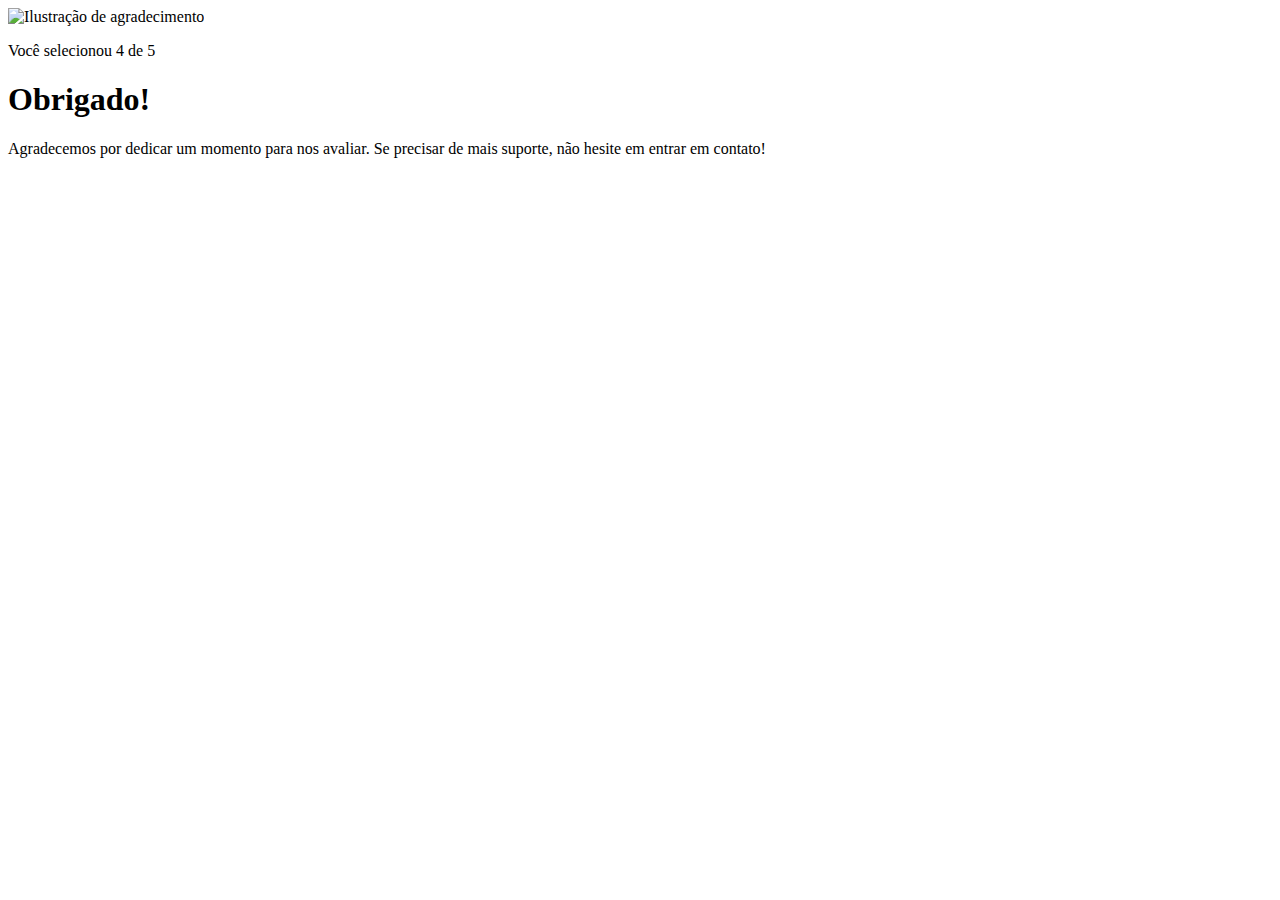
==== pages/agradecimento.html @ c80c3926 "Sexto commit do index.html e primeiro commit do agradecimento.html e primeiro commit do agradeciment" ====
<!DOCTYPE html>
<html lang="en">
<head>
    <meta charset="UTF-8">
    <meta name="viewport" content="width=device-width, initial-scale=1.0">
    <link rel="stylesheet" href="agradecimento.css">
    <title>Document</title>
</head>
<body>
    <div class="card">
        <img src="../images/illustration-thank-you.svg" alt="Ilustração de agradecimento">

        <p>Você selecionou 4 de 5</p>

        <h1>Obrigado!</h1>

        <p>Agradecemos por dedicar um momento para nos avaliar. Se precisar de mais suporte, não hesite em entrar em 
        contato!</p>
    </div>
</body>
</html>
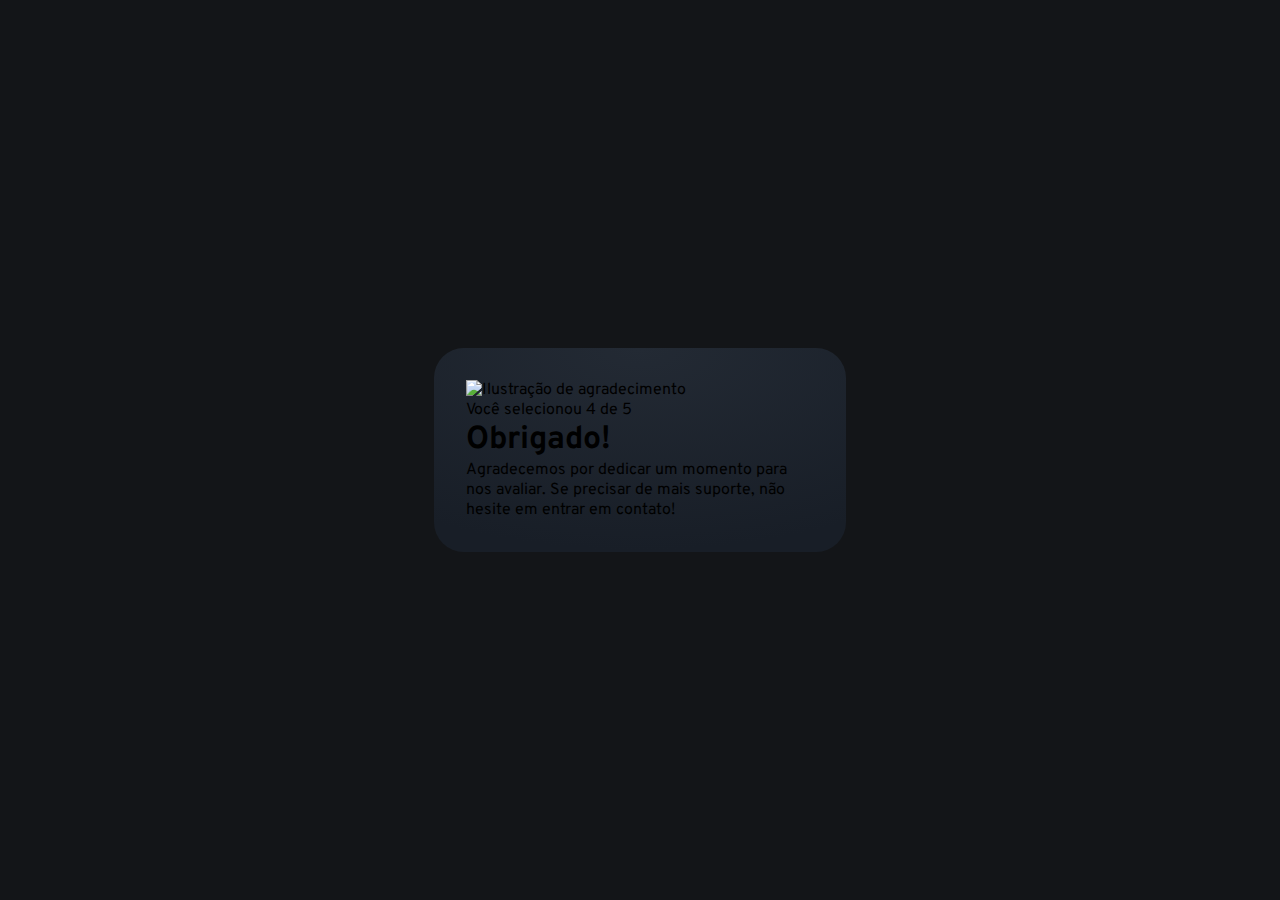
==== commit 72e04827: "segundo commit do agradecimento.html e segundo commit do agradeciemento.css" ====
--- a/pages/agradecimento.html
+++ b/pages/agradecimento.html
@@ -4,6 +4,9 @@
     <meta charset="UTF-8">
     <meta name="viewport" content="width=device-width, initial-scale=1.0">
     <link rel="stylesheet" href="agradecimento.css">
+    <link rel="preconnect" href="https://fonts.googleapis.com">
+    <link rel="preconnect" href="https://fonts.gstatic.com" crossorigin>
+    <link href="https://fonts.googleapis.com/css2?family=Overpass:ital,wght@0,100..900;1,100..900&display=swap"rel="stylesheet">
     <title>Document</title>
 </head>
 <body>
--- a/pages/agradecimento.css
+++ b/pages/agradecimento.css
@@ -0,0 +1,33 @@
+* {
+    margin: 0;
+    padding: 0;
+    box-sizing: border-box;
+    font-family: "Overpass", sans-serif;
+    -webkit-font-smoothing: antialiased;
+}
+
+:root {
+    --dark-blue: #262E38;
+    --light-gray: #969FAD;
+    --medium-gray: #7C8798;
+    --orange: #FC7614;
+    --white: #FFF;
+    --very-dark-blue: #131518;
+    --black-gradient: radial-gradient(98.96% 98.96% at 50% 0%, #232A34 0%, #181E27 100%);
+}
+
+body {
+    background-color: var(--very-dark-blue);
+    height: 100svh;
+
+    display: flex;
+    justify-content: center;
+    align-items: center;
+}
+
+.card {
+    background: var(--black-gradient);
+    max-width: 412px;
+    padding: 32px;
+    border-radius: 30px;
+}
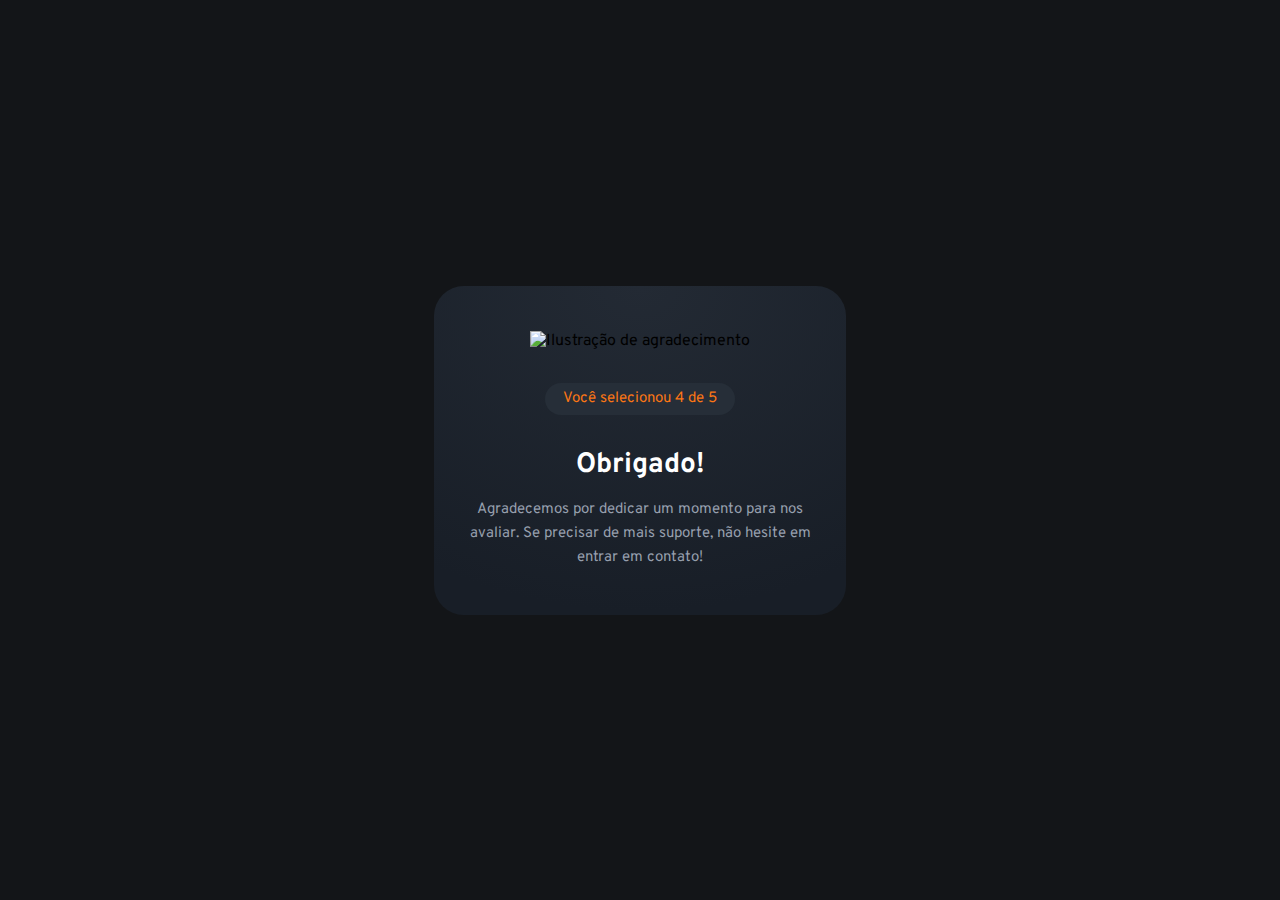
==== commit 226817eb: "Terceiro commit do agradecimento.html e quarto commit do agradecimento.css" ====
--- a/pages/agradecimento.html
+++ b/pages/agradecimento.html
@@ -13,7 +13,7 @@
     <div class="card">
         <img src="../images/illustration-thank-you.svg" alt="Ilustração de agradecimento">
 
-        <p>Você selecionou 4 de 5</p>
+        <p class="paragrafo_nota">Você selecionou 4 de 5</p>
 
         <h1>Obrigado!</h1>
 
--- a/pages/agradecimento.css
+++ b/pages/agradecimento.css
@@ -27,7 +27,38 @@
 
 .card {
     background: var(--black-gradient);
+    text-align: center;
     max-width: 412px;
-    padding: 32px;
+    padding: 45px 32px;
     border-radius: 30px;
 }
+
+.card img {
+    margin-bottom: 32px;
+}
+
+.card .paragrafo_nota {
+    background-color: var(--dark-blue);
+    width: fit-content;
+    margin-inline: auto;
+    padding: 4px 18px;
+    border-radius: 22px;
+
+    font-size: 15px;
+    color: var(--orange);
+
+    margin-bottom: 32px;
+}
+
+.card h1 {
+    color: var(--white);
+    font-size: 28px;
+    margin-bottom: 15px;
+}
+
+.card p {
+    color: var(--light-gray);
+    font-size: 15px;
+    line-height: 24px;
+    
+}
